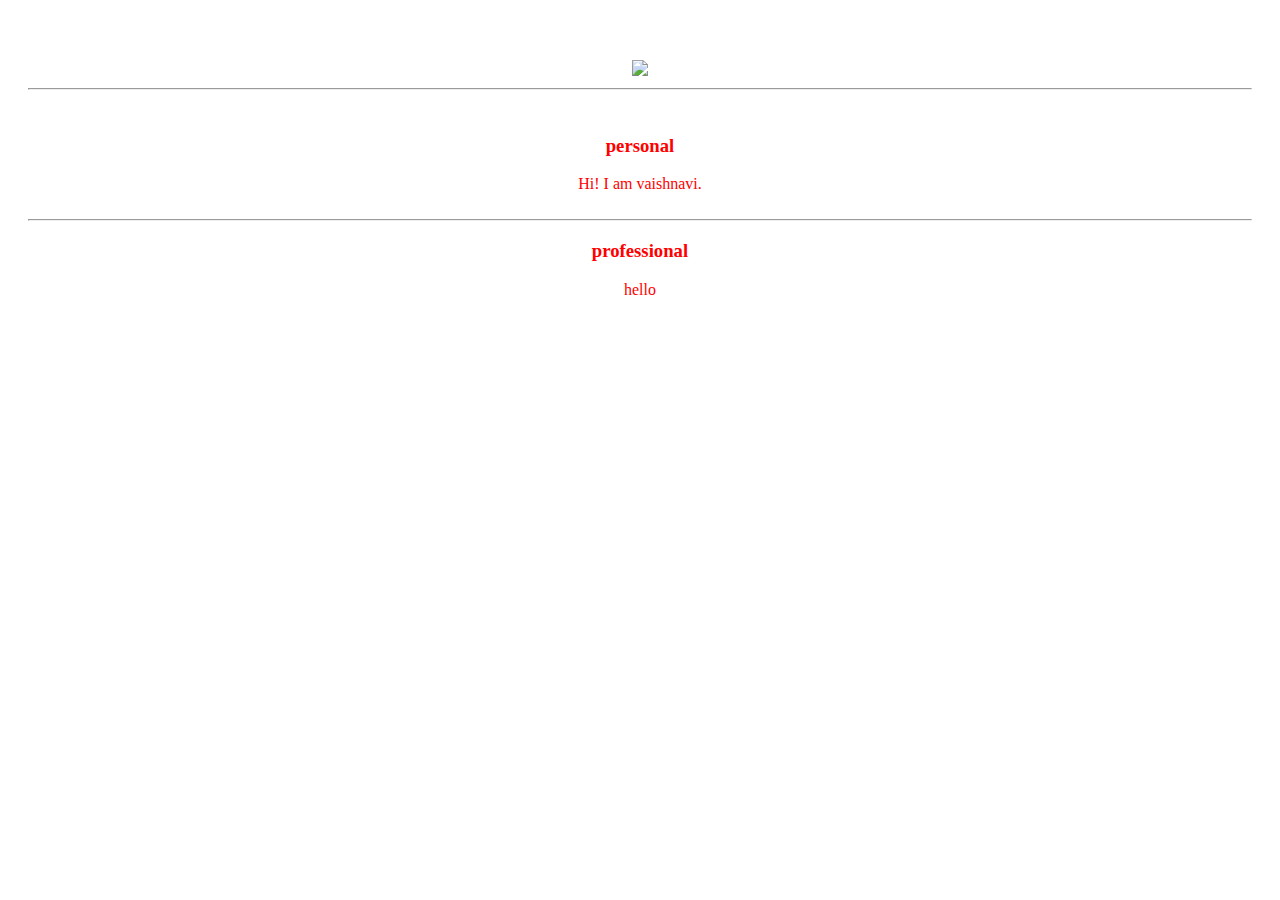
==== ui/index.html @ dd056095 "[imad-console] Updates ui/index.html" ====
<!doctype html>
<html>
    <head>
        <link href="/ui/style.css" rel="stylesheet" />
    </head>
    <body>
    <div class='container'>
        <div class="center">
            <img id='madi' src="https://upload.wikimedia.org/wikipedia/commons/5/51/Small_Red_Rose.JPG" class="img-medium"/>
        </div>
        <hr>
        <br>
        <h3>personal</h3>
        <div>
            Hi! I am  vaishnavi.
        </div>
        <br>
        <hr>
        <div>
        <h3>professional</h3>
        </div>
       <div>
         hello  
        </div>   
        <script type="text/javascript" src="/ui/main.js">
        </script>
    </div>
    <div class="footer"></div>
    </body>
</html>
---- ui/style.css ----
body {
    font-family: sans-serif;
    
    margin-top: 60px;
}

.center {
    text-align: center;
}

.text-big {
    font-size: 300%;
}

.bold {
    font-weight: bold;
}

.img-medium {
    height: 200px;
}
.container{
    text-align: center;
    margin:0 auto;
    font-family:aireal;
    color:red;
    padding-left:20px;
    padding-right:20px;
}
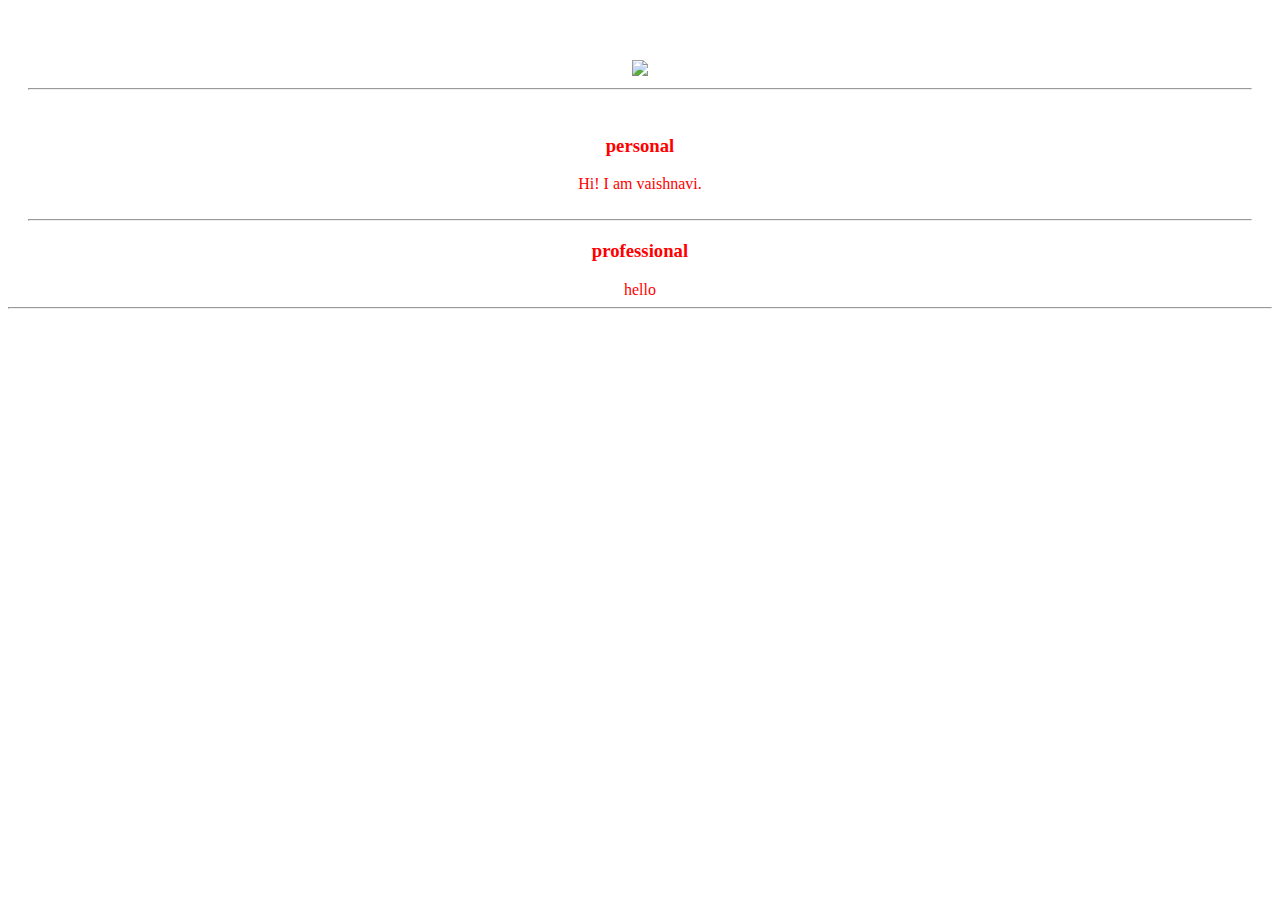
==== commit 7abcbe40: "[imad-console] Updates ui/index.html" ====
--- a/ui/index.html
+++ b/ui/index.html
@@ -25,6 +25,6 @@
         <script type="text/javascript" src="/ui/main.js">
         </script>
     </div>
-    <div class="footer"></div>
+    <div class="footer"><hr></div>
     </body>
 </html>
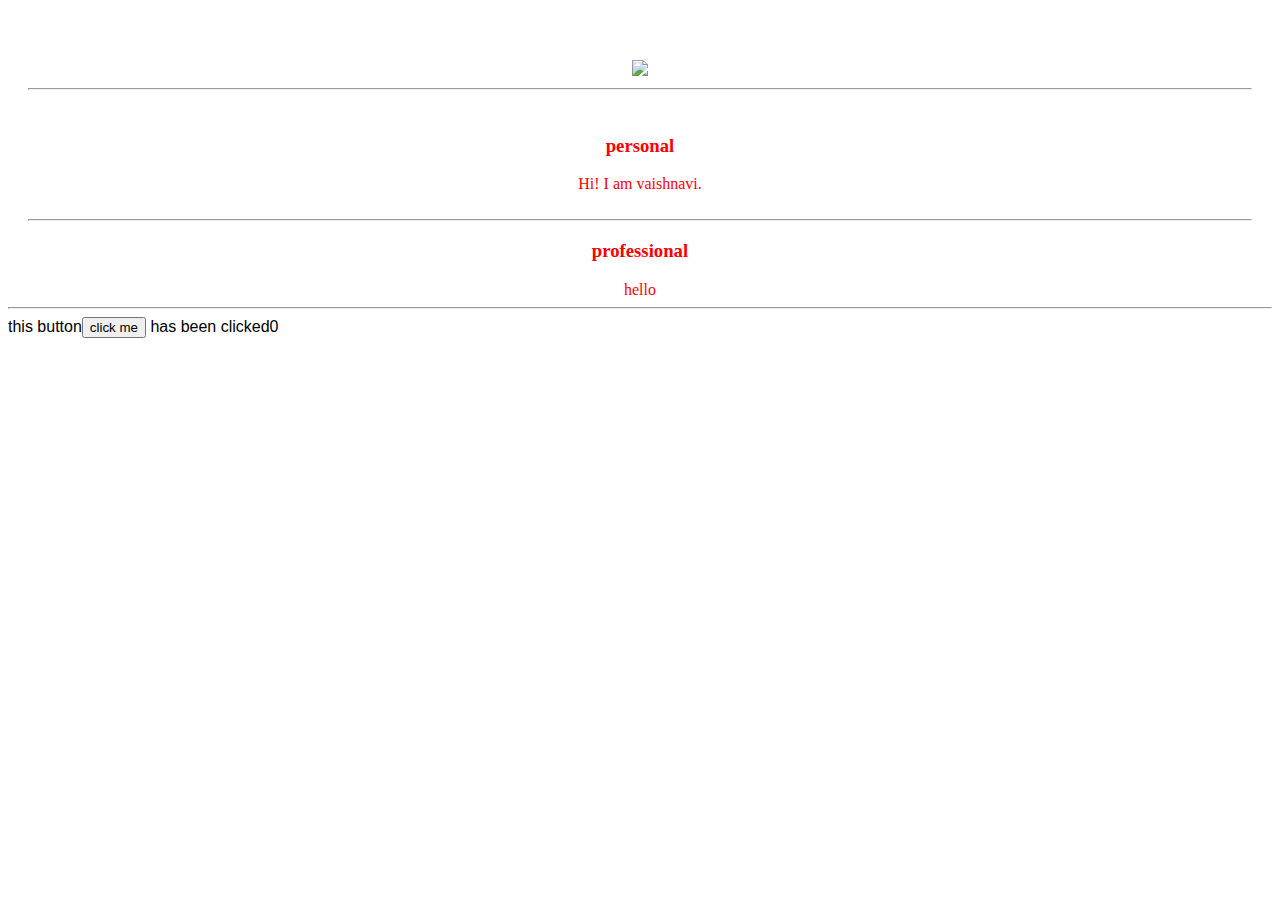
==== commit dd069b87: "[imad-console] Updates ui/index.html" ====
--- a/ui/index.html
+++ b/ui/index.html
@@ -26,5 +26,6 @@
         </script>
     </div>
     <div class="footer"><hr></div>
+    this button<button id='counter'>click me</button> has been clicked<span id='count'>0</span>
     </body>
 </html>
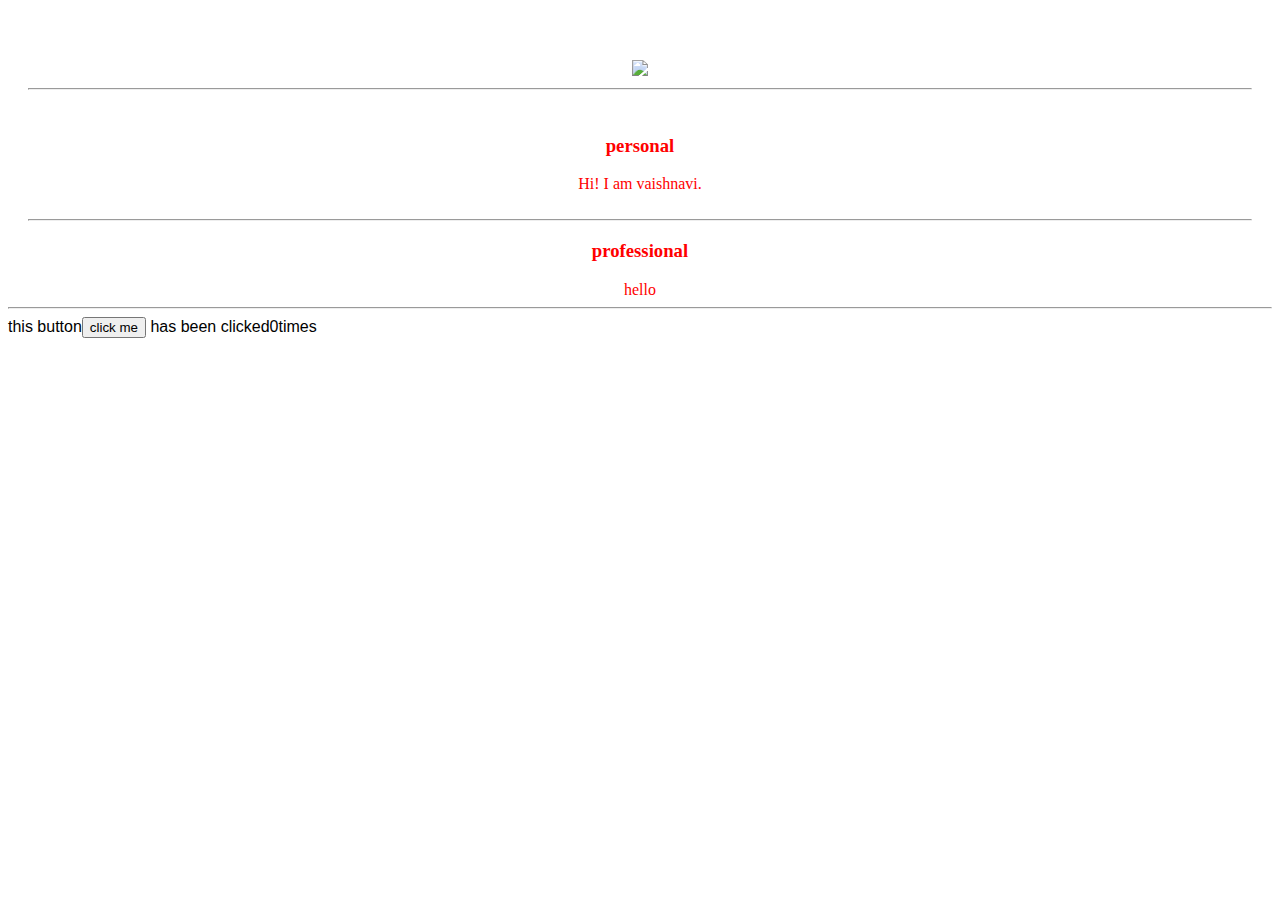
==== commit 2af80f83: "[imad-console] Updates ui/index.html" ====
--- a/ui/index.html
+++ b/ui/index.html
@@ -26,6 +26,6 @@
         </script>
     </div>
     <div class="footer"><hr></div>
-    this button<button id='counter'>click me</button> has been clicked<span id='count'>0</span>
+    this button<button id='counter'>click me</button> has been clicked<span id='count'>0times</span>
     </body>
 </html>
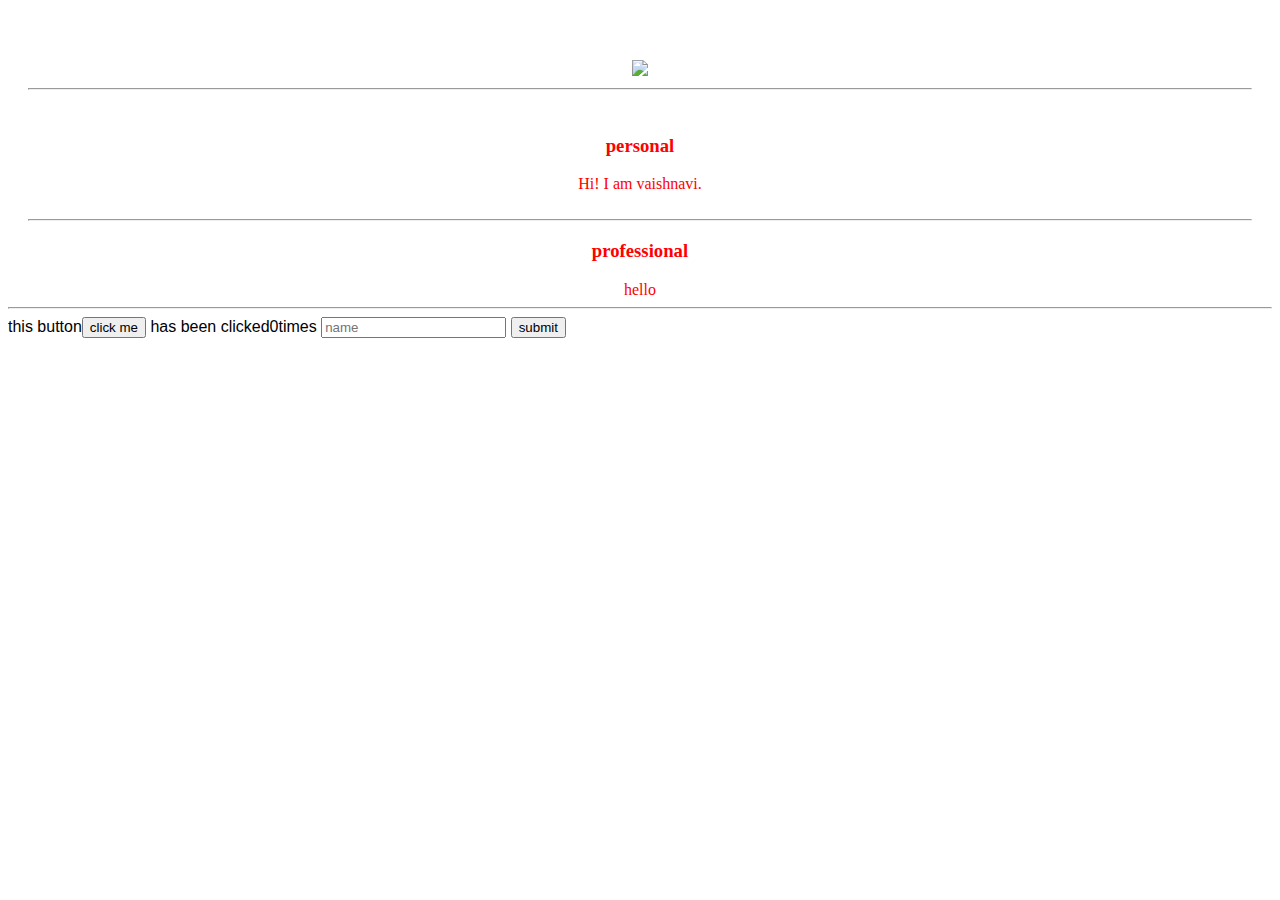
==== commit 667150ba: "[imad-console] Updates ui/index.html" ====
--- a/ui/index.html
+++ b/ui/index.html
@@ -27,5 +27,7 @@
     </div>
     <div class="footer"><hr></div>
     this button<button id='counter'>click me</button> has been clicked<span id='count'>0times</span>
+    <input type="text" id="name" placeholder="name">
+    <input type="submit" value="submit">
     </body>
 </html>
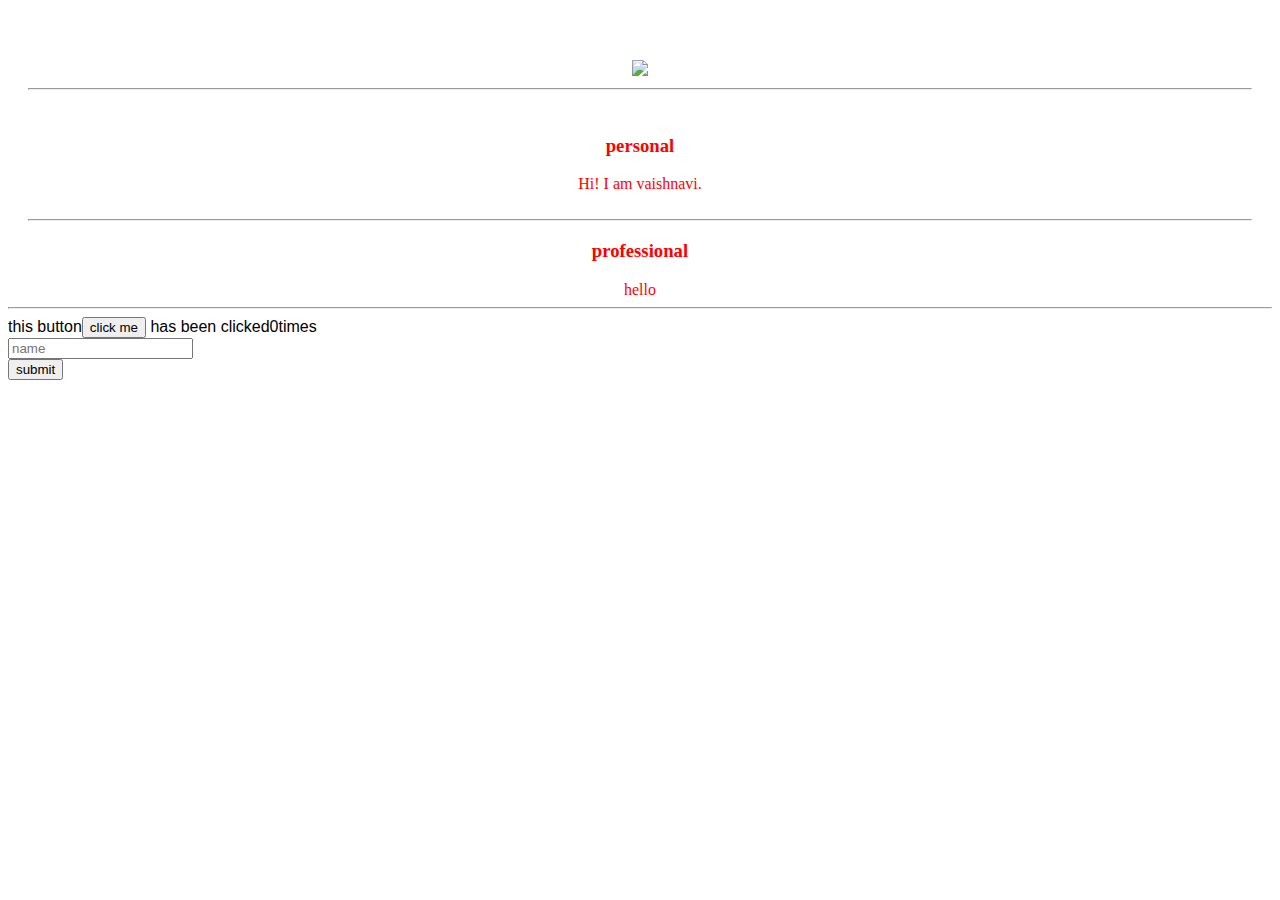
==== commit 88b79c2b: "[imad-console] Updates ui/index.html" ====
--- a/ui/index.html
+++ b/ui/index.html
@@ -27,7 +27,8 @@
     </div>
     <div class="footer"><hr></div>
     this button<button id='counter'>click me</button> has been clicked<span id='count'>0times</span>
-    <input type="text" id="name" placeholder="name">
+    <br>
+    <input type="text" id="name" placeholder="name"><br>
     <input type="submit" value="submit">
     </body>
 </html>
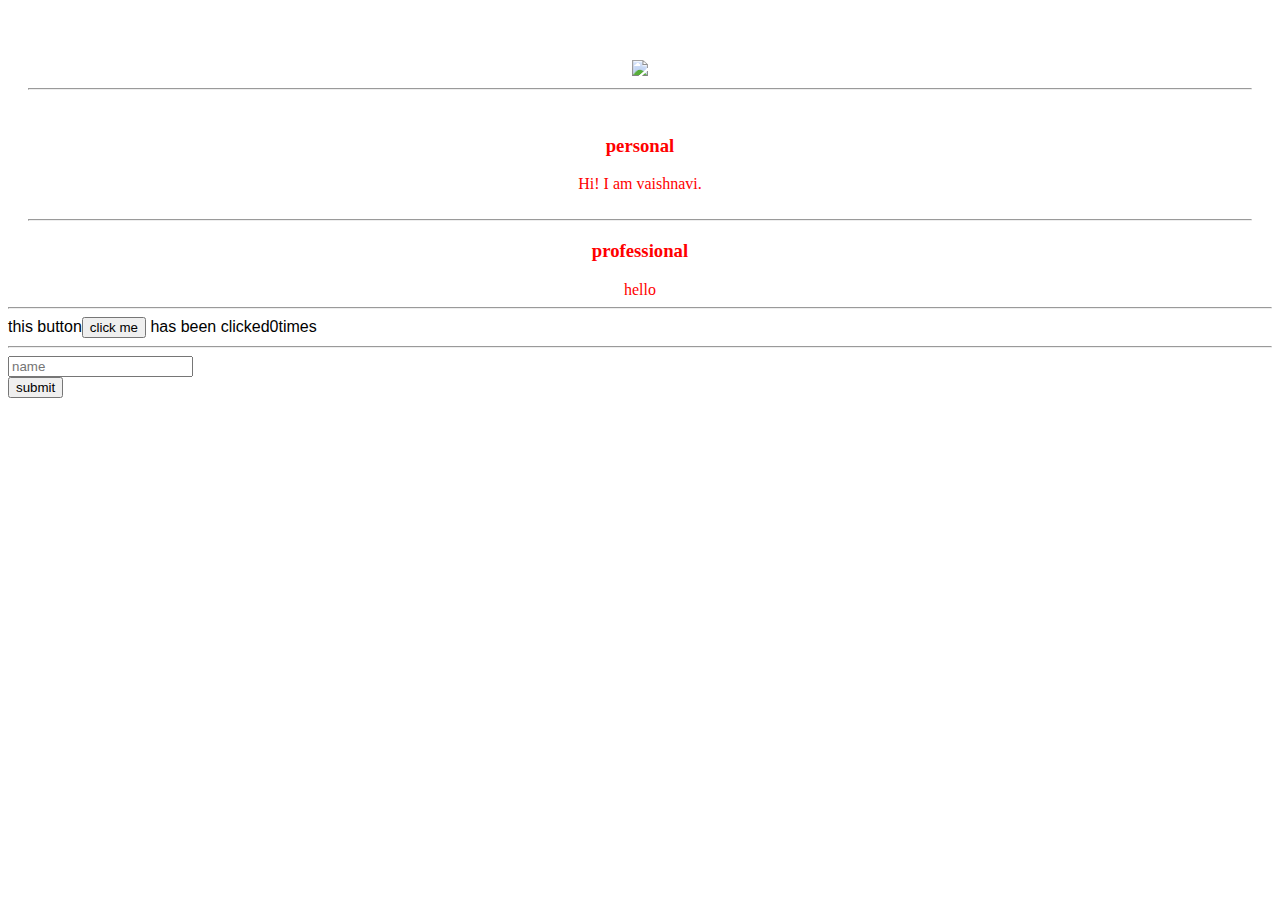
==== commit 252b6121: "[imad-console] Updates ui/index.html" ====
--- a/ui/index.html
+++ b/ui/index.html
@@ -27,7 +27,7 @@
     </div>
     <div class="footer"><hr></div>
     this button<button id='counter'>click me</button> has been clicked<span id='count'>0times</span>
-    <br>
+    <br><hr>
     <input type="text" id="name" placeholder="name"><br>
     <input type="submit" value="submit">
     </body>
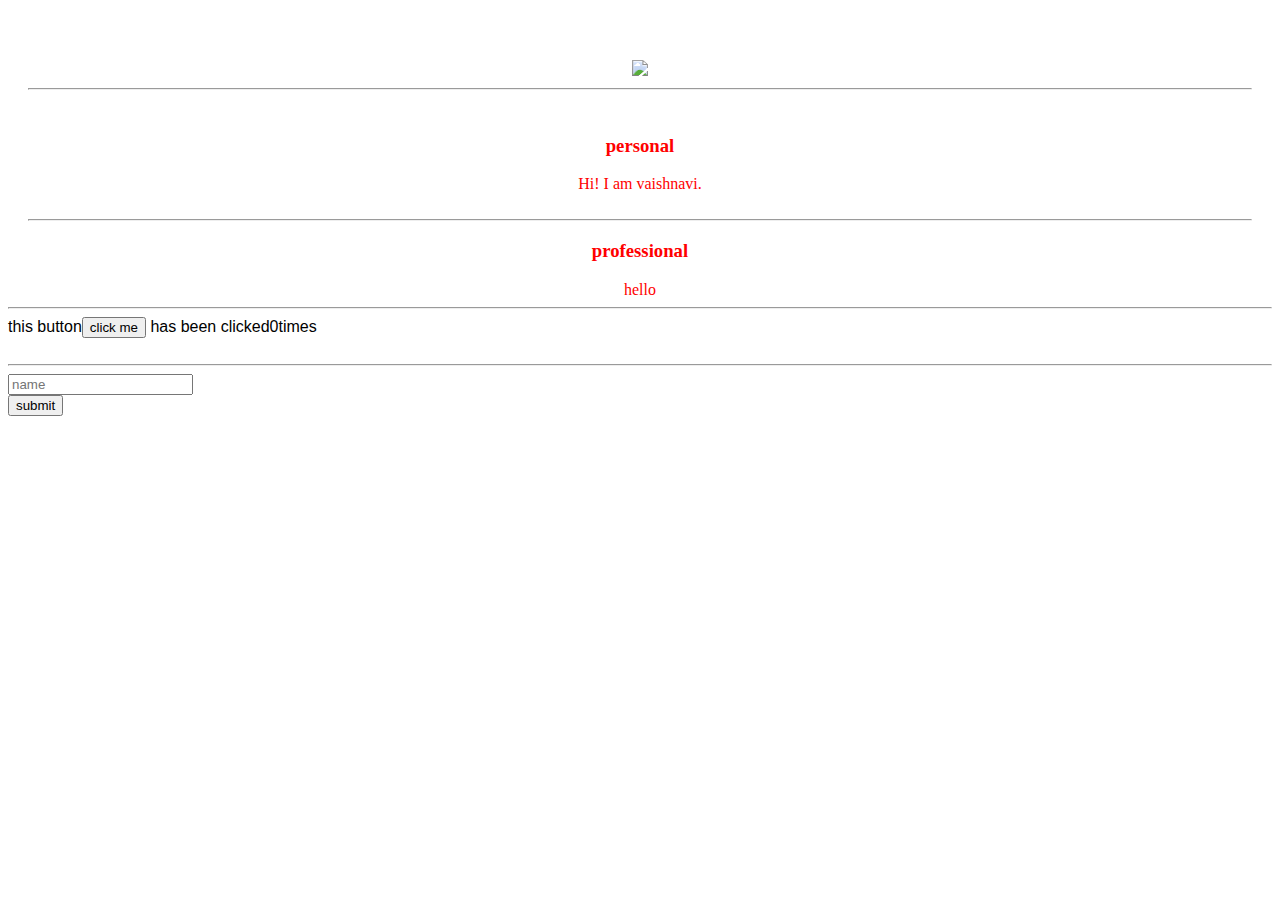
==== commit ed99954f: "[imad-console] Updates ui/index.html" ====
--- a/ui/index.html
+++ b/ui/index.html
@@ -27,7 +27,7 @@
     </div>
     <div class="footer"><hr></div>
     this button<button id='counter'>click me</button> has been clicked<span id='count'>0times</span>
-    <br><hr>
+    <br><br><hr>
     <input type="text" id="name" placeholder="name"><br>
     <input type="submit" value="submit">
     </body>
